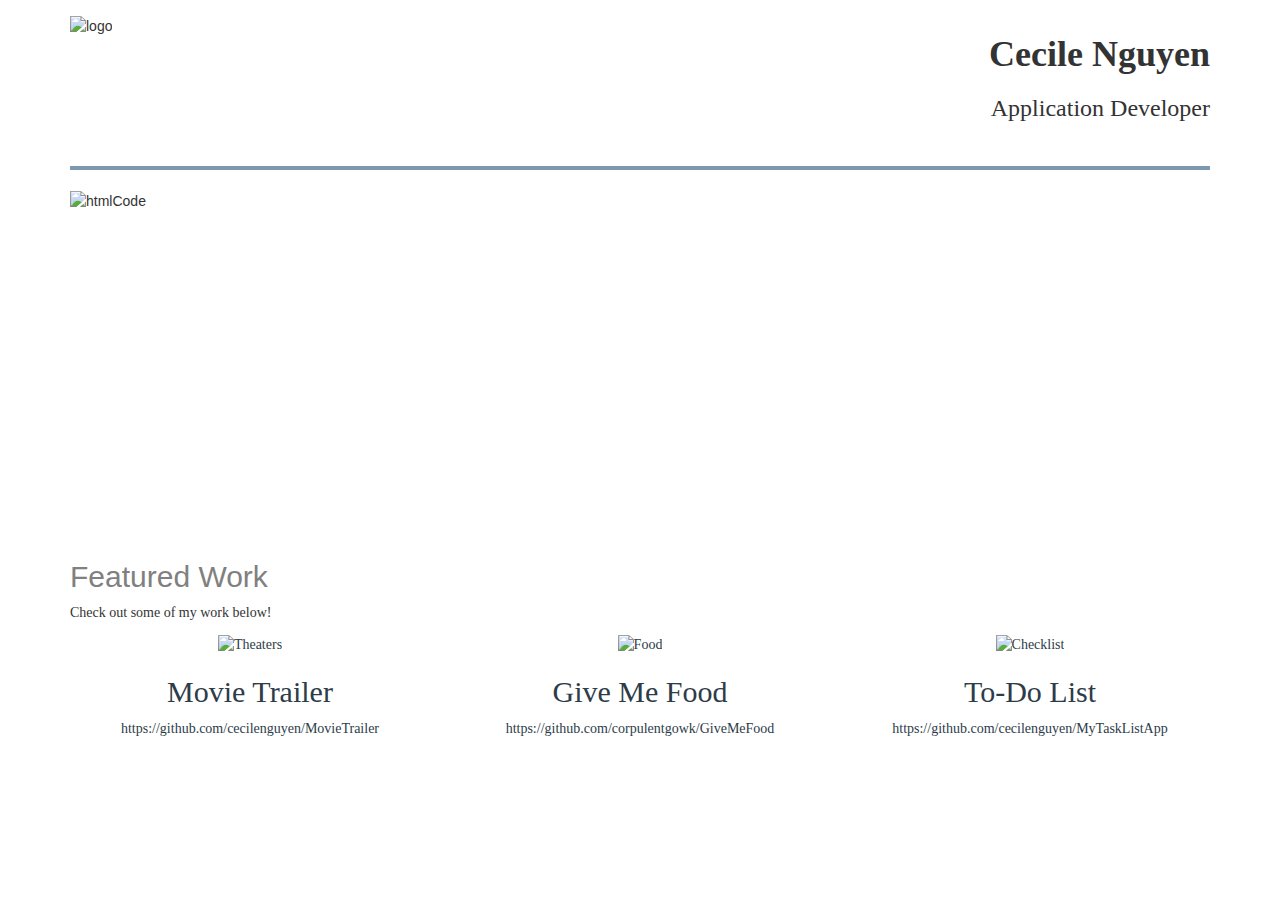
==== index.html @ 565506c0 "iteration 2" ====
<!DOCTYPE html>
<html>
   <head>
      <title>Portfolio Site</title>
      <meta name="viewport" content="width=device-width, initial-scale=1.0">
      <meta charset="utf-8">
      <!-- styling -->
      <link rel="stylesheet" href="https://maxcdn.bootstrapcdn.com/bootstrap/3.3.7/css/bootstrap.min.css">
      <link rel="stylesheet" href="css/style.css">
      <!-- Bootstrap -->
      <script src="https://ajax.googleapis.com/ajax/libs/jquery/3.2.1/jquery.min.js"></script>
      <script src="https://maxcdn.bootstrapcdn.com/bootstrap/3.3.7/js/bootstrap.min.js"></script>
   </head>

   <body>
      <!-- header w/ name and logo -->
      <header class="container">
         <div class="row">
            <div class="col-xs-4" id="logo" style="padding: 15px">
               <img alt="logo" class="scale-img" src="https://cdn.worldvectorlogo.com/logos/udacity.svg">
            </div>

            <div class="col-xs-8" id="header-div" style="padding: 15px">
               <h1>Cecile Nguyen</h1>
               <h3>Application Developer</h3>
            </div>
         </div>
      </header>

      <!-- main center image -->
      <div class="container">
         <div class="row">
            <div class="col-md-12">
               <hr>
               <div id="center-img-container"><img alt="htmlCode" class="scale-img" src="https://pronovix.com/sites/default/files/blogpost/image/html.jpg"></div>
            </div>
         </div>
      </div>

      <!-- row of project imgs -->
      <main class="container">
         <div class="row">
            <div class="col-md-12">
               <h2 id="featured-work">Featured Work</h2>
               <p>Check out some of my work below!</p>
            </div>
         </div>

         <div class="row">
            <article class="col-md-4 proj-title">
               <a href="https://github.com/cecilenguyen/MovieTrailer" target="_blank"><img alt="Theaters" class="proj-img" src="http://searchengineland.com/figz/wp-content/seloads/2015/08/movie-film-video-production-ss-1920-800x450.jpg"></a>
               <h2>Movie Trailer</h2>
               <a href="https://github.com/cecilenguyen/MovieTrailer" target="_blank">https://github.com/cecilenguyen/MovieTrailer</a>
            </article>

            <article class="col-md-4 proj-title">
               <a href="https://github.com/corpulentgowk/GiveMeFood" target="_blank"><img alt="Food" class="proj-img" src="https://fastfoodmenuprice.com/wp-content/uploads/2016/01/Low-Sodium-Fast-Food-800x450.jpg"></a>
               <h2>Give Me Food</h2>
               <a href="https://github.com/corpulentgowk/GiveMeFood" target="_blank">https://github.com/corpulentgowk/GiveMeFood</a>
            </article>

            <article class="col-md-4 proj-title">
               <a href="https://github.com/cecilenguyen/MyTaskListApp" target="_blank"><img alt="Checklist" class="proj-img" src="https://www.winecurmudgeon.com/wp-content/uploads/2016/09/checklist.jpg"></a>
               <h2>To-Do List</h2>
               <a href="https://github.com/cecilenguyen/MyTaskListApp" target="_blank">https://github.com/cecilenguyen/MyTaskListApp</a>
            </article>
         </div>
      </main>

   </body>
</html>
---- css/style.css ----
/* header styling */

#header-div {
    text-align: right;
    float: right;
}

#header-div h1 {
    font-family: 'Trebuchet MS';
    font-weight: bold;
}

#header-div h3 {
    font-family: Verdana;
}

#header-div h2 {
    float: right;
    font-family: Times;
}

.scale-img {
    width: 100%;
}

#logo {
    width: 100px;
}

/* center section styling */

hr {
    color: #7d97ad;
    border: solid 2px #7d97ad;
}

#center-img-container {
    height: 350px;
    overflow: hidden;
}

#featured-work {
    color: grey;
}

p {
    font-family: Verdana;
}

/* row of projects styling */

.proj-img {
    width: 100%;
}

.proj-title {
    text-align: center;
    color: #2d3c49;
}

.proj-title h2 {
    font-family: 'Trebuchet MS';
}

.proj-title a {
    font-family: Verdana;
    color: inherit;
}
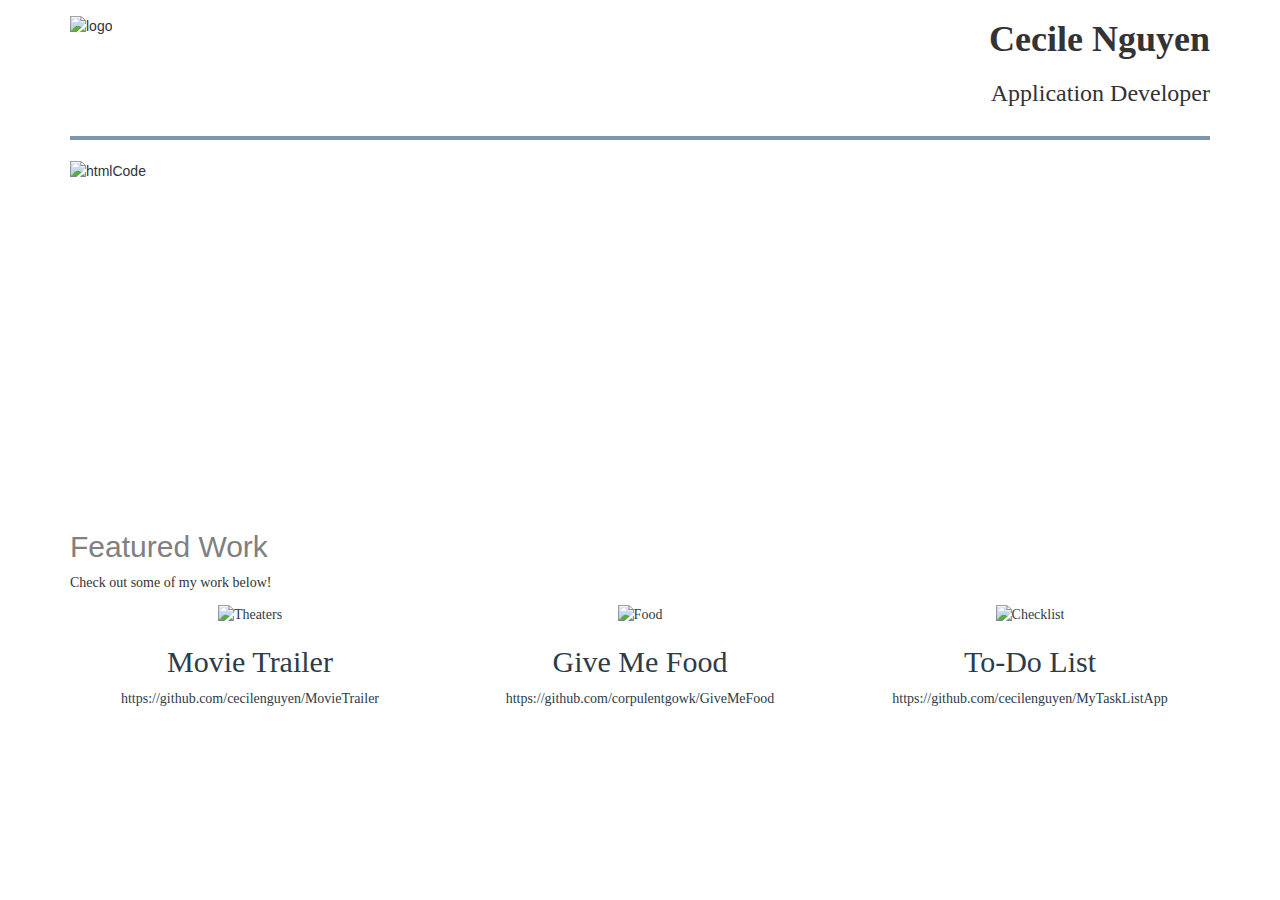
==== commit c5a8b230: "iteration 3" ====
--- a/index.html
+++ b/index.html
@@ -16,11 +16,11 @@
       <!-- header w/ name and logo -->
       <header class="container">
          <div class="row">
-            <div class="col-xs-4" id="logo" style="padding: 15px">
+            <div class="col-xs-4 logo">
                <img alt="logo" class="scale-img" src="https://cdn.worldvectorlogo.com/logos/udacity.svg">
             </div>
 
-            <div class="col-xs-8" id="header-div" style="padding: 15px">
+            <div class="col-xs-8 header-div">
                <h1>Cecile Nguyen</h1>
                <h3>Application Developer</h3>
             </div>
@@ -32,7 +32,7 @@
          <div class="row">
             <div class="col-md-12">
                <hr>
-               <div id="center-img-container"><img alt="htmlCode" class="scale-img" src="https://pronovix.com/sites/default/files/blogpost/image/html.jpg"></div>
+               <div class="center-img-container"><img alt="htmlCode" class="scale-img" src="https://pronovix.com/sites/default/files/blogpost/image/html.jpg"></div>
             </div>
          </div>
       </div>
@@ -41,7 +41,7 @@
       <main class="container">
          <div class="row">
             <div class="col-md-12">
-               <h2 id="featured-work">Featured Work</h2>
+               <h2 class="featured-work">Featured Work</h2>
                <p>Check out some of my work below!</p>
             </div>
          </div>
--- a/css/style.css
+++ b/css/style.css
@@ -1,20 +1,20 @@
 /* header styling */
 
-#header-div {
+.header-div {
     text-align: right;
     float: right;
 }
 
-#header-div h1 {
-    font-family: 'Trebuchet MS';
+.header-div h1 {
+    font-family: "Trebuchet MS";
     font-weight: bold;
 }
 
-#header-div h3 {
+.header-div h3 {
     font-family: Verdana;
 }
 
-#header-div h2 {
+.header-div h2 {
     float: right;
     font-family: Times;
 }
@@ -23,8 +23,9 @@
     width: 100%;
 }
 
-#logo {
+.logo {
     width: 100px;
+    padding: 15px;
 }
 
 /* center section styling */
@@ -34,12 +35,12 @@
     border: solid 2px #7d97ad;
 }
 
-#center-img-container {
+.center-img-container {
     height: 350px;
     overflow: hidden;
 }
 
-#featured-work {
+.featured-work {
     color: grey;
 }
 
@@ -59,7 +60,7 @@
 }
 
 .proj-title h2 {
-    font-family: 'Trebuchet MS';
+    font-family: "Trebuchet MS";
 }
 
 .proj-title a {
